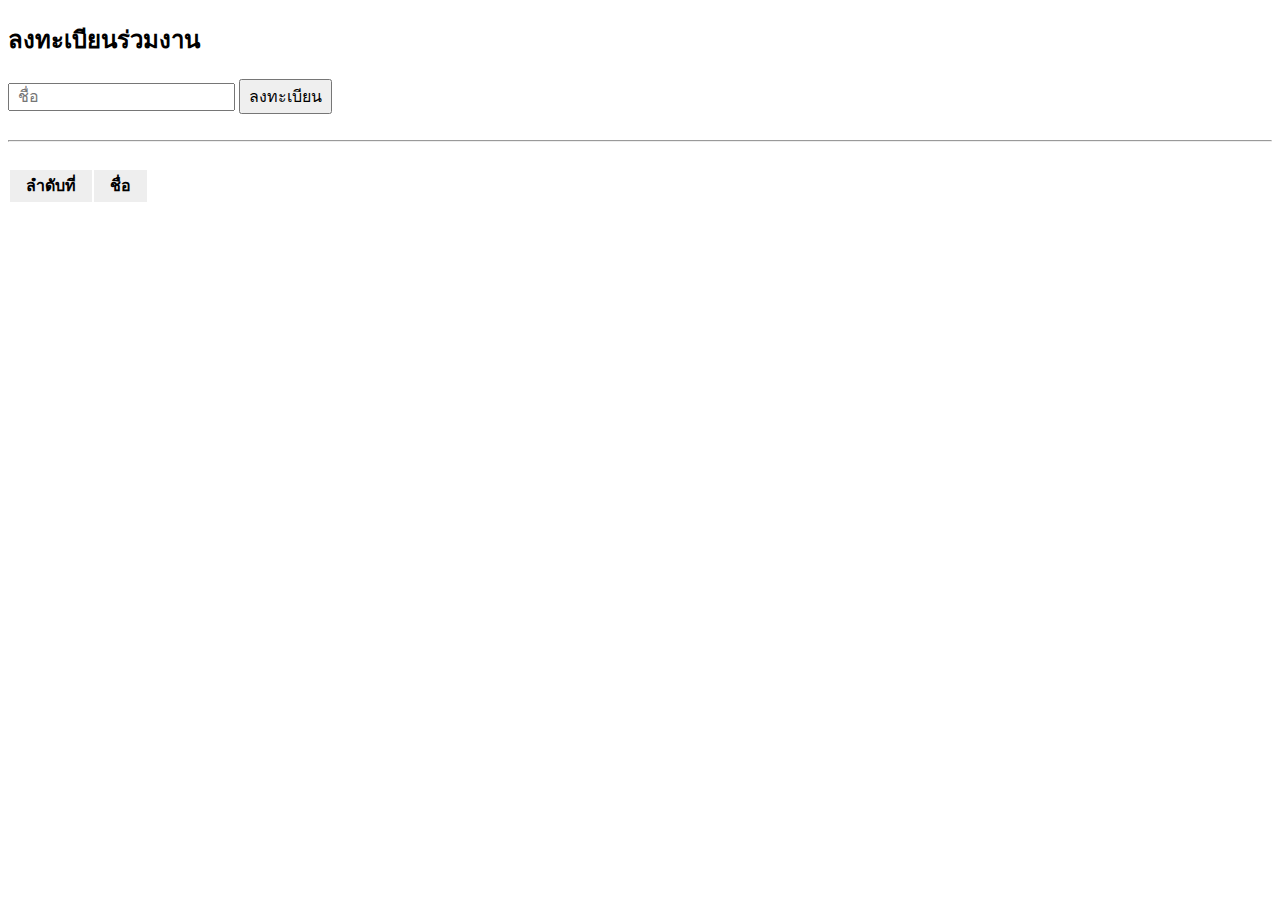
==== unit-6/form.html @ 64022eeb "Starting Code" ====
<!DOCTYPE html>
<html>
<head>
    <title>Dom 5 - Register</title>
    <meta charset=utf-8>
    <meta name=description content="">
    <meta name=viewport content="width=device-width, initial-scale=1">
    <style type="text/css">
        th{
            background-color: #eee;
            padding:.2em 1em;
        }
        input,button{
            padding:.2em .5em;
            font-size: 1em;
        }
    </style>
</head>
<body>
    <!-- ให้นักศึกษาทำแบบฟอร์ม รหัสนักศึกษา ชื่อ นามสกุล เมื่อกรอกแล้วจะไปลงตารางลงทะเบียนโดยต้องกรอกให้ครบทุกช่อง 
    โดยจะมีหมายเลขลำดับไล่ไปเรื่อยๆ และให้ทำการเคลียร์ค่าของช่องอินพุทเมื่อลงทะเบียนไปแล้ว
    -->
    <form onsubmit="return register()">
        <h2>ลงทะเบียนร่วมงาน</h2>
        <input type="text" class="info" name="nickname" placeholder="ชื่อ"  required>
        <button>ลงทะเบียน</button>
    </form>
    <br><hr><br>
    <table>
        <thead>
            <th>ลำดับที่</th>
            <th>ชื่อ</th>
        </thead>
        <tbody id="registerList">
        </tbody>
    </table>
​
    <script>
        var i = 1;
        for (var i = Things.length - 1; i >= 0; i--) {
            Things[i]
        }
        function register(){
            people = document.createElement("tr");
            people.innerHTML = `
            <td>${i}</td>
            <td>456</td>
            `;
            registerList.appendChild(people);
            document.querySelector('.info').value = "";
            return false;
        }
    </script> 
</body>
</html>
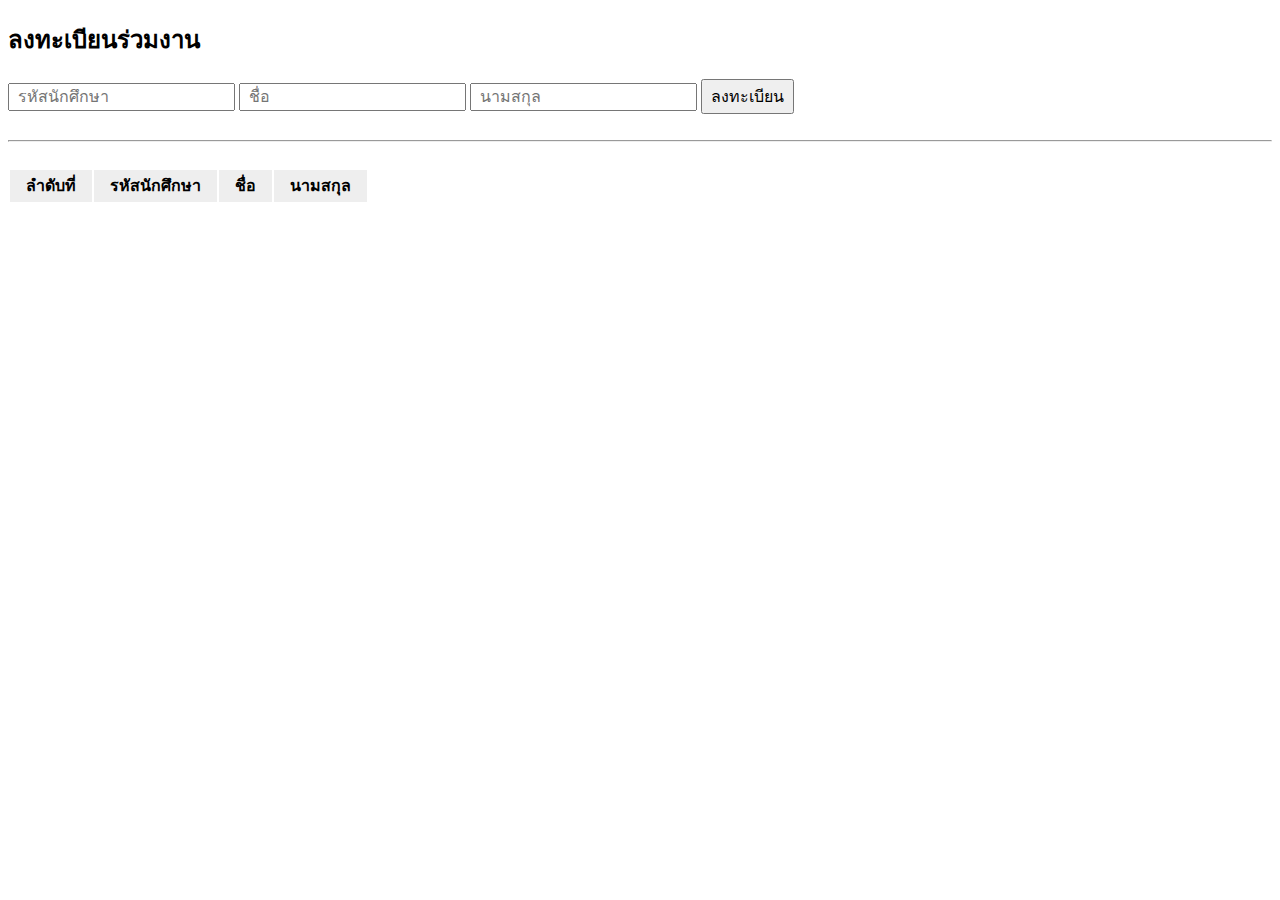
==== commit fd9cc915: "Update form.html" ====
--- a/unit-6/form.html
+++ b/unit-6/form.html
@@ -22,32 +22,39 @@
     -->
     <form onsubmit="return register()">
         <h2>ลงทะเบียนร่วมงาน</h2>
-        <input type="text" class="info" name="nickname" placeholder="ชื่อ"  required>
+        <input type="text" class="sid" name="sid" placeholder="รหัสนักศึกษา" required>
+        <input type="text" class="name" name="name" placeholder="ชื่อ" required>
+        <input type="text" class="lastname" name="surname" placeholder="นามสกุล" required>
         <button>ลงทะเบียน</button>
     </form>
     <br><hr><br>
     <table>
         <thead>
             <th>ลำดับที่</th>
+            <th>รหัสนักศึกษา</th>
             <th>ชื่อ</th>
+            <th>นามสกุล</th>
         </thead>
         <tbody id="registerList">
         </tbody>
     </table>
 ​
     <script>
-        var i = 1;
-        for (var i = Things.length - 1; i >= 0; i--) {
-            Things[i]
-        }
+        let i = 1;
         function register(){
             people = document.createElement("tr");
             people.innerHTML = `
             <td>${i}</td>
-            <td>456</td>
+            <td>${document.querySelector('.sid').value}</td>
+            <td>${document.querySelector('.name').value}</td>
+            <td>${document.querySelector('.lastname').value}</td>
             `;
             registerList.appendChild(people);
-            document.querySelector('.info').value = "";
+            document.querySelector('.sid').value = "";
+            document.querySelector('.name').value = "";
+            document.querySelector('.lastname').value = "";
+            console.log(i);
+            i++;
             return false;
         }
     </script> 
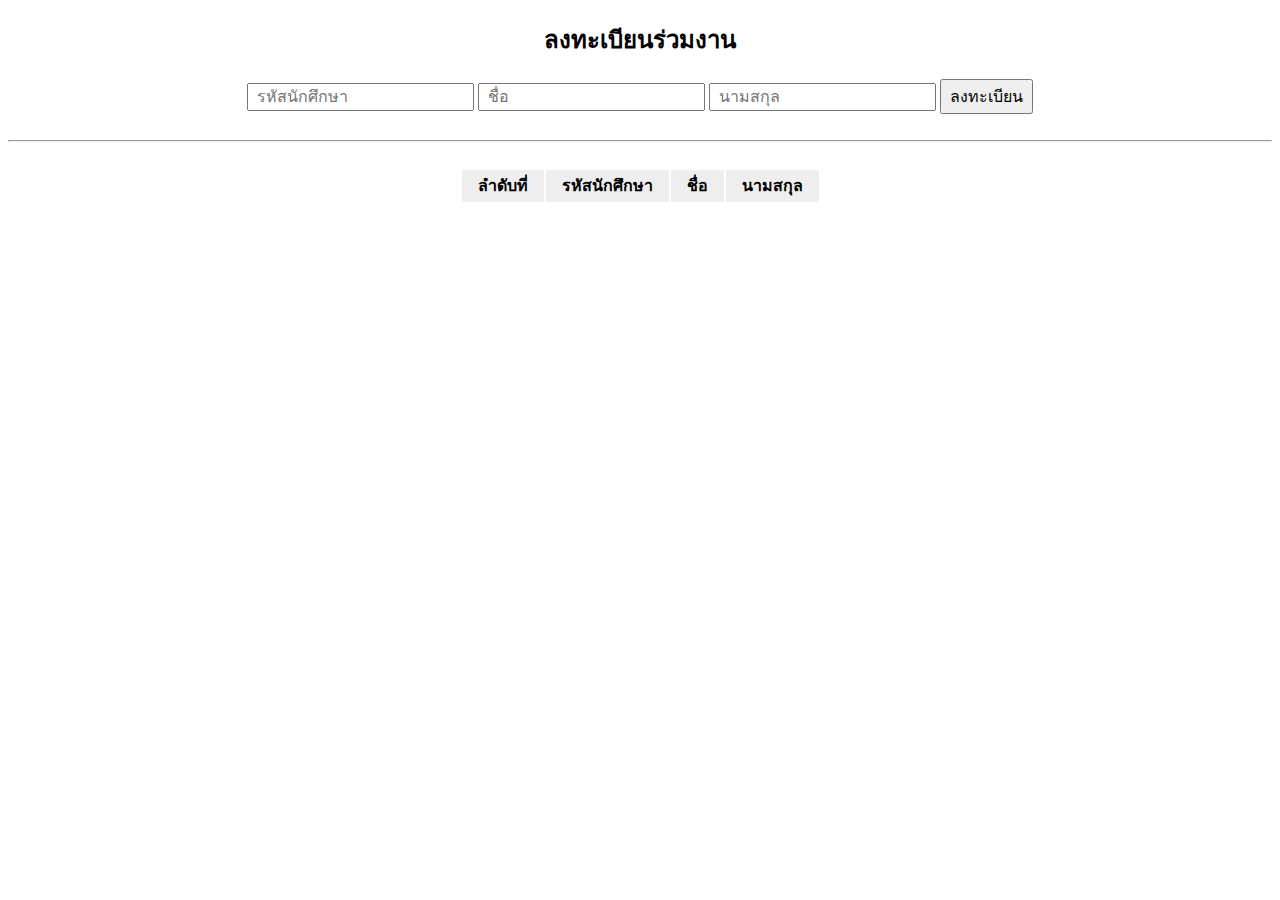
==== commit 998354d9: "align center" ====
--- a/unit-6/form.html
+++ b/unit-6/form.html
@@ -14,13 +14,17 @@
             padding:.2em .5em;
             font-size: 1em;
         }
+        .center {
+            text-align: center;
+            margin-top: 1em;
+        }
     </style>
 </head>
 <body>
     <!-- ให้นักศึกษาทำแบบฟอร์ม รหัสนักศึกษา ชื่อ นามสกุล เมื่อกรอกแล้วจะไปลงตารางลงทะเบียนโดยต้องกรอกให้ครบทุกช่อง 
     โดยจะมีหมายเลขลำดับไล่ไปเรื่อยๆ และให้ทำการเคลียร์ค่าของช่องอินพุทเมื่อลงทะเบียนไปแล้ว
     -->
-    <form onsubmit="return register()">
+    <form onsubmit="return register()" class="center">
         <h2>ลงทะเบียนร่วมงาน</h2>
         <input type="text" class="sid" name="sid" placeholder="รหัสนักศึกษา" required>
         <input type="text" class="name" name="name" placeholder="ชื่อ" required>
@@ -28,7 +32,7 @@
         <button>ลงทะเบียน</button>
     </form>
     <br><hr><br>
-    <table>
+    <table align="center">
         <thead>
             <th>ลำดับที่</th>
             <th>รหัสนักศึกษา</th>
@@ -38,6 +42,8 @@
         <tbody id="registerList">
         </tbody>
     </table>
+
+
 ​
     <script>
         let i = 1;
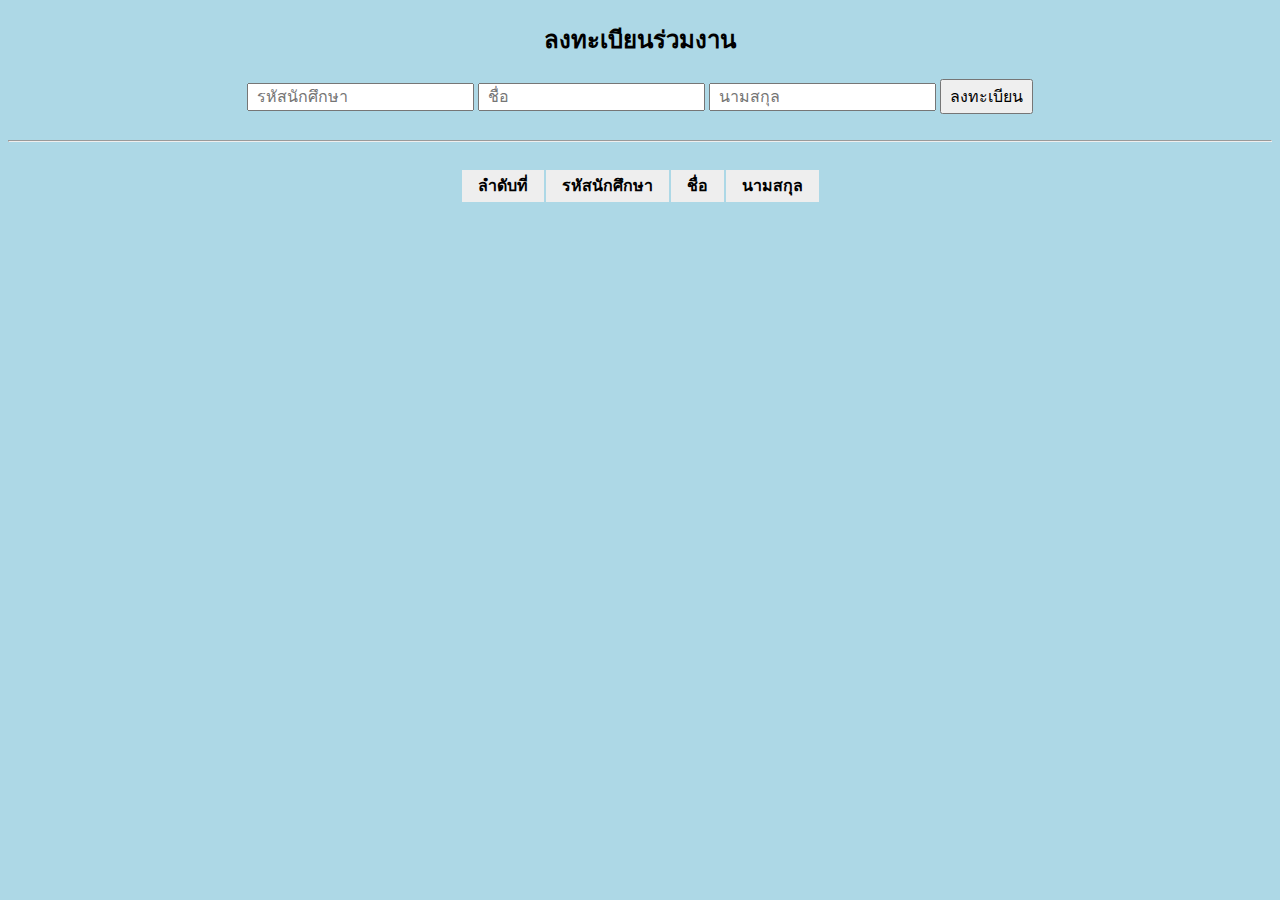
==== commit fca940f0: "little decorate form and fruit" ====
--- a/unit-6/form.html
+++ b/unit-6/form.html
@@ -6,6 +6,9 @@
     <meta name=description content="">
     <meta name=viewport content="width=device-width, initial-scale=1">
     <style type="text/css">
+        body{
+            background-color: lightblue;
+        }
         th{
             background-color: #eee;
             padding:.2em 1em;
